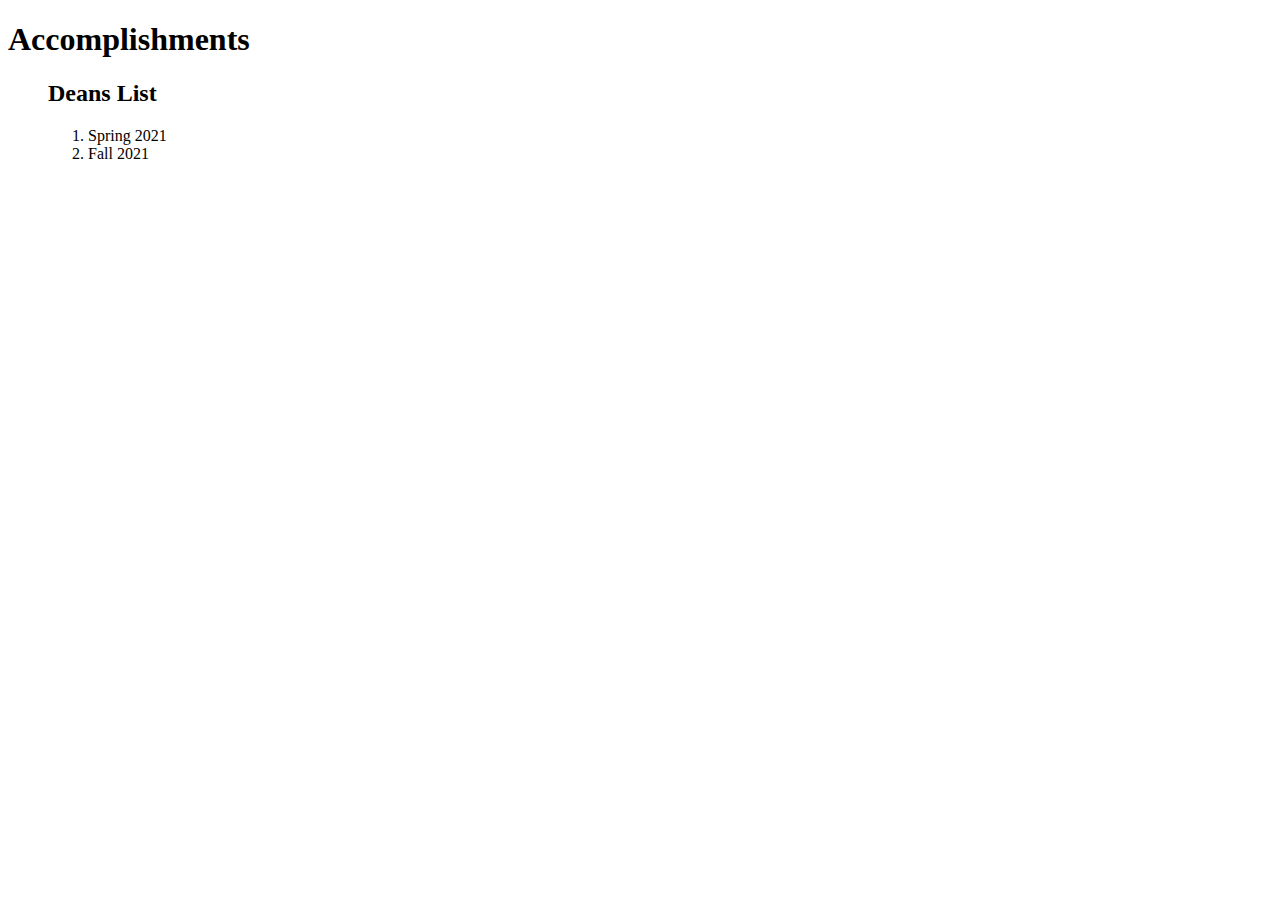
==== accomplishments.html @ 77c2b06c "Add files via upload" ====
<!DOCTYPE html>
<html lang="en">
<head>
    <meta charset="UTF-8">
    <meta http-equiv="X-UA-Compatible" content="IE=edge">
    <meta name="viewport" content="width=device-width, initial-scale=1.0">
    <title>Accomplishments</title>
</head>
<body>
    <h1> Accomplishments</h1>
    <ul>
        <h2> Deans List</h2>
        <ol>
            <li>Spring 2021</li>
            <li>Fall 2021</li>
        </ol>
    </ul>
</body>
</html>
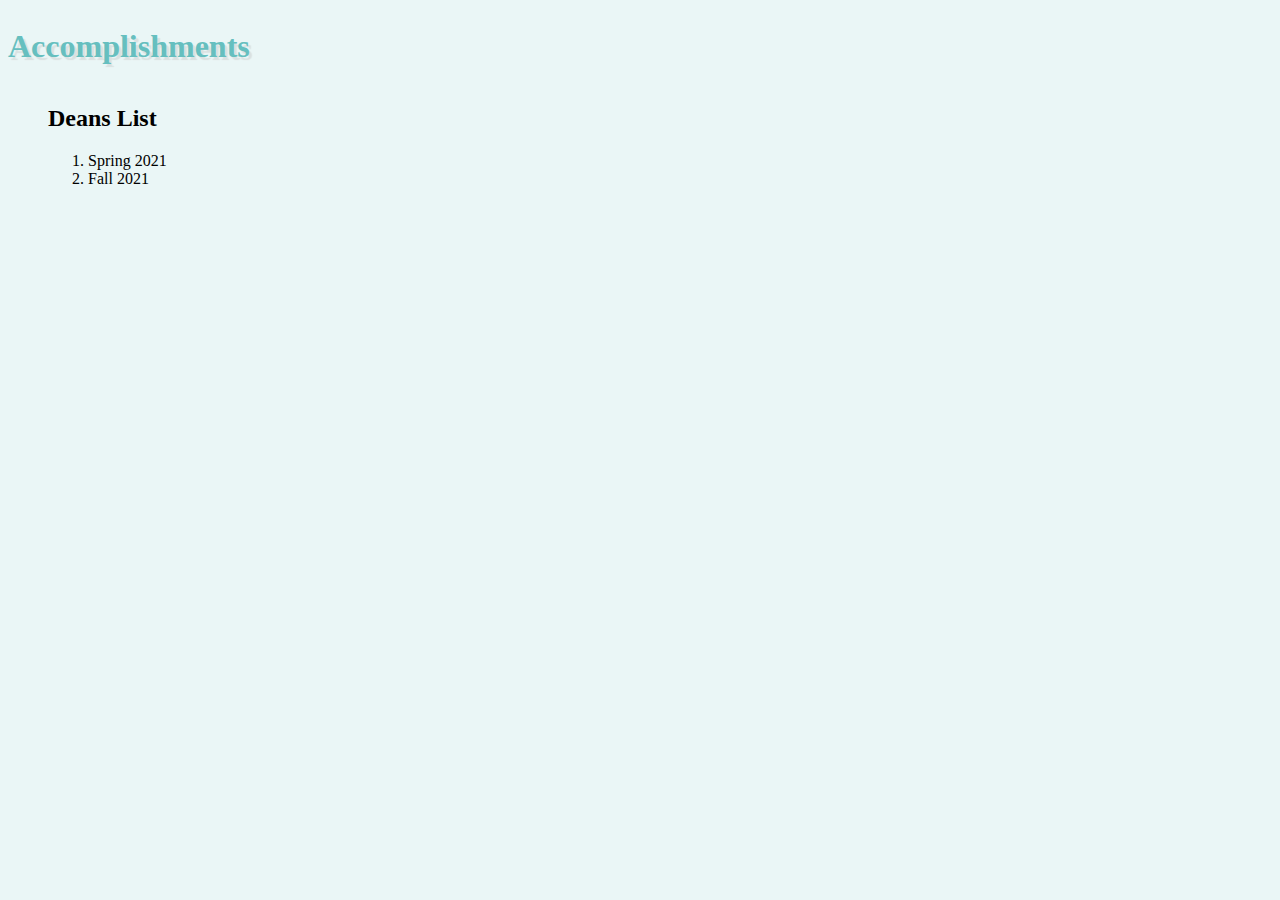
==== commit cee560ae: "added css styling" ====
--- a/accomplishments.html
+++ b/accomplishments.html
@@ -5,6 +5,7 @@
     <meta http-equiv="X-UA-Compatible" content="IE=edge">
     <meta name="viewport" content="width=device-width, initial-scale=1.0">
     <title>Accomplishments</title>
+    <link rel="stylesheet" href="css/styles.css">
 </head>
 <body>
     <h1> Accomplishments</h1>
--- a/css/styles.css
+++ b/css/styles.css
@@ -0,0 +1,25 @@
+
+body {
+    background-color: #EAF6F6;
+}
+
+hr{
+    background-color: #EAF6F6;
+    border-style: none;
+    border-top-style: dotted;
+    border-color: grey;
+    border-width: 5px;
+    width: 5%;
+}
+
+h1{
+    color: #66BFBF;
+    margin: 0;
+    padding: 20px 0;
+    text-shadow: 3px 3px 1px #d9e1e1;
+    
+      
+}
+h3{
+    color: #66BFBF;
+}
